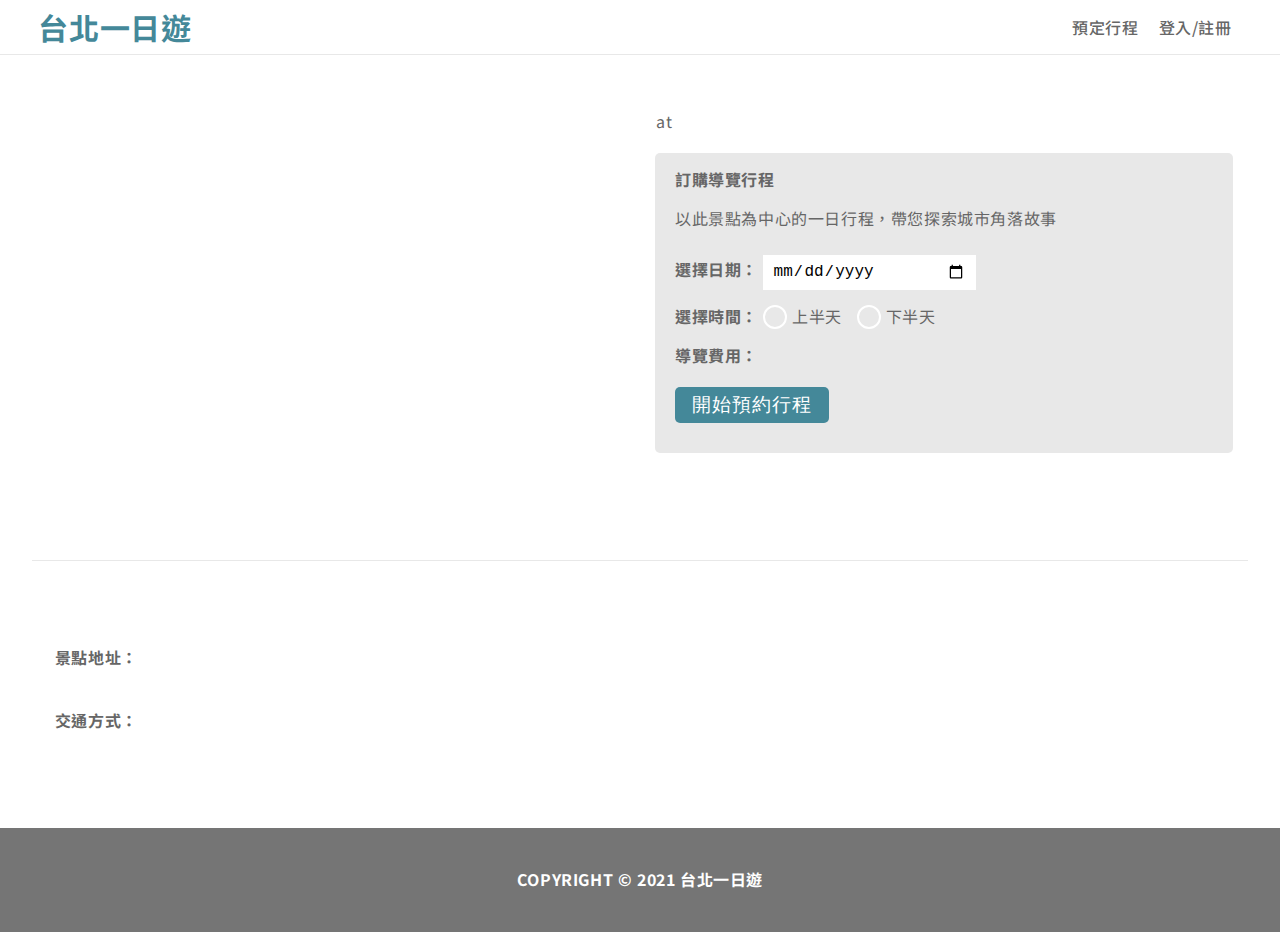
==== static/attraction.html @ cabfc905 "signup_20240618" ====
<!DOCTYPE html>
<html lang="en">
<head>
  <meta charset="UTF-8">
  <meta name="viewport" content="width=device-width, initial-scale=1.0">
  <link rel="preconnect" href="https://fonts.googleapis.com">
  <link rel="preconnect" href="https://fonts.gstatic.com" crossorigin>
  <link href="https://fonts.googleapis.com/css2?family=Noto+Sans+TC:wght@100..900&display=swap" rel="stylesheet">
  <link rel="stylesheet" href="/views/layouts/attraction.css">
  <link rel="stylesheet" href="/views/layouts/user.css">
  <script type="module" src="/controllers/attraction__controller.js"></script>
  <title>Index</title>
</head>
<body>
  <header>
    <div class="navigation">
      <div class="navigation__container">
        <div class="navigation__left">
          <h2 class="navigation__left-slogan">台北一日遊</h2>
        </div>
        <div class="navigation__right">
          <div class="navigation__right-booking">預定行程</div>
          <div class="navigation__right-signin">登入/註冊</div> 
        </div>
      </div>
    </div>
  </header>
  <section>
    <div class="section">
      <div class="section__image">
        <div class="image__arrow">
          <div class="image__arrow--left"></div>
          <div class="image__arrow--right"></div>
        </div>
        <div class="image__circle">
          
        </div>
      </div>
      <form class="section__info">
        <div class="section__name"></div>
        <div class="section__subtitle">
          <span class="section__subtitle--category"></span>
          <span class="section__subtitle--mid">at</span>
          <span class="section__subtitle--mrt"></span>
        </div>
        <div class="section__booking">
          <div class="booking__title">訂購導覽行程</div>
          <div class="booking__subtitle">以此景點為中心的一日行程，帶您探索城市角落故事</div>
          <div class="booking__date">
            <span class="booking__date--title">選擇日期：</span>
            <input class="booking__date--Selector" type="date">
          </div>  
          <div class="booking__time">
            <span class="booking__time--title">選擇時間：</span>
            <span class="booking__time--options">
              <input class="booking__time--radio" type="radio" name="time">
              <label class="booking__time--morning">上半天</label>
              <input class="booking__time--radio" type="radio" name="time">
              <label class="booking__time--evening">下半天</label>
            </span>
          </div>
          <div class="booking__cost">
            <span class="booking__cost--label">導覽費用：</span>
            <span class="booking__cost--amount"></span>
          </div>
          <button class="booking__submit" type="submit">開始預約行程</button> 
        </div>
      </form>
    </div>
  </section>
  <div class="main">
    <div class="main__description"></div>
    <div class="main__address">
      <div class="main__address--title">景點地址：</div>
      <div class="main__address--content"></div>
    </div>
    <div class="main__transport">
      <div class="main__transport--title">交通方式：</div>
      <div class="main__transport--content"></div>
    </div>
  </div>
  <div class="overlay"></div>
    <div class="user">
      <div class="user__box">
        <form class="user__form--signin">
          <div class="form__title">登入會員帳號</div>
          <div>
            <input type="text" class="form__name" name="name" placeholder="輸入姓名" required>
          </div>
          <div>
            <input type="email" class="form__email" name="email" placeholder="輸入電子信箱" required>
          </div>
          <div>
            <input type="password" class="form__password" name="password" placeholder="輸入密碼" required>
          </div>
          <button type="submit" class="form__submit">登入帳戶</button>
          <div class="form__footer">
            <span class="form__footer--question">還沒有帳戶？</span>
            <span class="form__footer--register">點此註冊</span>
          </div>
        </form>
      </div>
    </div>
  <footer>
    <div class="footer">
      <p class="footer__text">COPYRIGHT © 2021 台北一日遊</p>
    </div>
  </footer>
</body>
</html>
---- views/layouts/attraction.css ----
body {
    margin: 0;
    padding: 0;
    box-sizing: border-box;
    font-family: "Noto Sans TC", sans-serif;
    letter-spacing: 0.6px;
}

h1, h2, h3, h4, h5, h6 {
    font-size: inherit; 
}

.navigation {
    border-bottom: 1px solid #E8E8E8; 
   }

/* navigation */
.navigation__container {
    display: flex;
    align-items: center;
    justify-content: space-between;
    height: 54px;
    margin: 0 auto;

    width: 1200px;
}

.navigation__left {
    color: #448899;
    font-size: 30px;
    font-weight: 700;
    line-height: 34px;
    cursor: pointer;
}


.navigation__right {
    color: #666666;
    display: flex;
    align-items: center;
    justify-content: space-between;
    font-size: 16px;
    font-weight: 500;
}

.navigation__right-booking, .navigation__right-signin {
    padding: 10px;
}


/* section */
.section{
    width: 1200px;
    margin: 0 auto;
    margin-top: 40px;
    display: flex;
    padding-bottom: 40px;
    border-bottom: 1px solid #E8E8E8; 
}

.section__image {
    background-color: #f7f7f7; 
    background-size: cover;
    background-position: center 0px;
    width: 540px;
    height: 400px;
    margin: 0 15px;
    position: relative;
    transition: opacity 0.4s ease ;
    opacity: 0;
}

.image__arrow {
    position: absolute;
    top: 46%;
    width: 100%;
    display:flex;
    justify-content: space-between;
    align-items: center;
}

.image__arrow--left, .image__arrow--right{
    width: 32px;
    height: 32px;
    background-position: center;
    border: none;
    margin:0 10px;
}

.image__arrow--left {
    background-image: url(/views/public/LeftArrow_Default.png);
}

.image__arrow--right {
    background-image: url(/views/public/RightArrow_Default.png);
}

.image__arrow--left:hover {
    opacity: 80%;
    background-image: url(/views/public/LeftArrow_Hovered.png);
}

.image__arrow--right:hover {
    opacity: 80%;
    background-image: url(/views/public/RightArrow_Hovered.png);
}


.image__circle {
    position: absolute;
    left: 50%;
    bottom: 20px;
    transform: translateX(-50%);
    display: flex;
    opacity: 75%;
}

  
.image__circle--black {
    width: 12px;
    height: 12px;
    margin: 0 6px ;
    background-image: url(/views/public/circle-b.svg);
}

.image__circle--white{
    width: 12px;
    height: 12px;
    margin: 0 6px ;
    background-image: url(/views/public/circle-w.svg);
}

.section__info {
    width: 600px;
    height: 400px;
    margin: 0 15px;
}

.section__name {
    font-size: 24px;
    font-weight: 700;
    line-height: 24px;
    color: #666666;
    margin: 8px 0 20px 1px;
}

.section__subtitle {
    font-weight: 400;
    line-height: 13.3px;
    text-align: left;
    color: #666666;
    margin: 0 0 25px 1px;
}

.section__booking {
    width: 600px;
    height: 302px;
    top: 90px;
    gap: 0px;
    border-radius: 5px;
    background-color: #E8E8E8;
}

.booking__title {
    font-weight: 700;
    line-height: 13.3px;
    color: #666666;
    padding: 20px;
}

.booking__subtitle {
    font-weight: 400;
    line-height: 13.3px;
    color: #666666;
    padding: 0px 20px 20px 20px;
    margin-bottom: 5px;
}

.booking__date {
    font-weight: 700;
    line-height: 13.3px;
    color: #666666;
    padding: 0 20px 12px 20px;
}

.booking__date--Selector {
    width: 193px;
    height: 35px;
    font-size: 16px;
    font-weight: 400;
    line-height: 13.3px;
    padding-left: 10px;
    padding-right: 10px;
    border: none;
}

.booking__time {
    font-weight: 700;
    line-height: 13.3px;
    color: #666666;
    padding: 0 20px 0px 20px;
    display: flex;
    align-items: center;
}

.booking__time--options {
    font-weight: 400; 
    display: flex;
    justify-content: center;
    align-items: center;
}

.booking__time--radio {
    width: 24px; 
    height: 24px; 
    border-radius: 12px; 
    border: 2px solid #ffffff; 
    accent-color: gray;
    font-weight: 400; 
    margin: 5px;

     /* hide radio default */
    appearance: none;
    -webkit-appearance: none;
    -moz-appearance: none;
}
  
  
.booking__time--radio:checked {
    border: 2px solid #ffffff; 
    background-color: #448899; 
}


.booking__time--morning {
    margin-right: 10px;
}
  

.booking__cost {
    line-height: 13.3px;
    color: #666666;
    padding: 20px 20px 20px 20px;
    margin-bottom: 10px;
}


.booking__cost--label {
    font-weight: 700;
}


.booking__cost--amount {
    font-weight: 400;
}


.booking__submit {
    margin-left: 20px;
    width: 154px;
    height: 36px;
    font-size: 19px;
    line-height: 16px;
    font-weight: 400;
    padding: 10px ;
    border-radius: 5px;
    background-color: #448899;
    color: #ffffff;
    border: 0px;
    letter-spacing: 1.0px;
}

/* main */
.main {
    width: 1200px;
    margin: 0 auto;
    color: #666666;
    display:flex;
    flex-direction: column;
    min-height: calc(100vh - 730px)
}


.main__description {
    padding: 50px 10px 25px 10px;
    font-weight: 400;
    line-height: 23.17px;
}


.main__address--title {
    padding: 10px;
    font-weight: 700;
    line-height: 13.3px;
}


.main__address--content {
    font-weight: 400;
    line-height: 23.17px;
    padding: 0 0 25px 10px;
}


.main__transport--title {
    padding:10px;
    font-weight: 700;
    line-height: 13.3px;
}


.main__transport--content {
    font-weight: 400;
    line-height: 23.17px;
    padding: 0 10px 0px 10px;
}


/* footer */
.footer {
    margin-top: 90px;
    height: 104px;
    background: #757575;
    display: flex;
    align-items: center;
}


.footer__text {
    margin: 0 auto;
    color: #FFFFFF;
    font-size: 16px;
    font-weight: 700;
    line-height: 13.3px;
}


@media (min-width: 360px) and (max-width: 430px) {
    .navigation__container {
        width: calc(100% - 21px);
        margin: 0 auto;
    }

    .section{
        width: 100%;
        display: flex;
        flex-direction: column;
        margin-top: 0px;
    }

    .section__image {
        width: 100%;
        height: 350px;
        margin: 0 0;
        margin-bottom: 25px;
        border-radius: 0px;
    }

    .section__info {
        width: calc(100% - 20px);
        margin: 0 10px ;
    }

    .section__name {
        font-size: 24px;
        font-weight: 700;
        line-height: 24px;
        color: #666666;
        margin: 8px 0 20px 1px;
    }

    .section__booking {
        width: 100%;
        height: 300px;
    }

    .booking__subtitle {
        line-height: 23.17px;
        padding: 0px 20px 15px 20px;
        margin-bottom: 0px;
    }

    .booking__date {
        padding: 0 0 10px 20px ;
    }
    
    .booking__cost {
        padding: 15px 20px 20px 20px;
        margin-bottom: 5px;
    }

    .main {
        width: calc(100% - 20px);
        margin: 0 auto;
    }

    .main__description {
        text-align: justify;
        padding: 50px 10px 30px 10px;
    }

    .main__address--content {
        padding: 0 0 30px 10px;
    }

    .main__transport--content {
        text-align: justify;
        padding: 0 10px 20px 10px;
    }
}

@media (min-width: 430px) and (max-width: 960px) {
    .navigation__container {
        width: 90%;
        margin: 0 auto;
    }

    .section{
        width: 100%;
        display: flex;
        flex-direction: column;
        margin-top: 0px;
    }

    .section__image {
        background-position: center;
        width: 100%;
        height: 350px;
        margin: 0 auto;
        margin-bottom: 25px;
        border-radius: 0px;
    }

    .section__info {
        width: 93%;
        margin: 0 auto ;
    }

    .section__name {
        font-size: 24px;
        font-weight: 700;
        line-height: 24px;
        color: #666666;
        margin: 8px 0 20px 1px;
    }

    .section__booking {
        width: 100%;
        height: 300px;
    }

    .booking__subtitle {
        line-height: 23.17px;
        padding: 0px 20px 15px 20px;
        margin-bottom: 0px;
    }

    .booking__date {
        padding: 0 0 10px 20px ;
    }
    
    .booking__cost {
        padding: 15px 20px 20px 20px;
        margin-bottom: 5px;
    }

    .main {
        width: 93%;
        margin: 0 auto;
    }

    .main__description {
        text-align: justify;
        padding: 50px 10px 30px 10px;
    }

    .main__address--content {
        padding: 0 0 30px 10px;
    }

    .main__transport--content {
        text-align: justify;
        padding: 0 10px 20px 10px;
    }
}

@media (min-width: 960px) and (max-width: 1280px) {
    .navigation {
        margin-bottom: 40px;
       }

    .navigation__container {
        width: 94%;
    }

    .section{
        width: 95%;
        display: flex;
        margin: 0 auto;
    }

    .section__image {
        width: 90%;
        margin-bottom: 25px;
    }

    .section__info {
        width: 90%;
    }

    .section__name {
        font-size: 24px;
        font-weight: 700;
        line-height: 24px;
        color: #666666;
        margin: 8px 0 20px 1px;
    }

    .section__booking {
        width: 100%;
        height: 300px;
    }

    .booking__subtitle {
        line-height: 23.17px;
        
    }

    .booking__date {
        padding: 0 0 10px 20px ;
    }
    
    .booking__cost {
        padding: 15px 20px 20px 20px;
        margin-bottom: 5px;
    }

    .main {
        width: 93%;
        margin: 0 auto;
    }

    .main__description {
        text-align: justify;
        padding: 50px 10px 30px 10px;
    }

    .main__address--content {
        padding: 0 0 30px 10px;
    }

    .main__transport--content {
        text-align: justify;
    }
}
---- views/layouts/user.css ----
.user {
    width: 340px;
    height: 275px;
    /* height: 332px; */
    background: linear-gradient(270deg, #337788 0%, #66AABB 100%);
    border-radius: 6px;
    box-shadow: 0px 4px 60px 0px #AAAAAA;
    position: fixed;
    top: 217.5px;
    left: 50%;
    transform: translate(-50%, -50%);
    z-index: 1;
    letter-spacing: 0.5px;

    display: none;
}

.user__box {
    position: fixed;
    top: 10px;
    height: 265px;
    /* height: 322px; */
    background-color: #FFFFFF;
    border-radius: 0 0 6px 6px;
}

.user__form--signin, .user__form--signup {
    color: #666666;
}

.form__title {
    font-size: 24px;
    font-weight: 700;
    line-height: 24px;
    text-align: center;
    margin: 15px;
}


.form__name, .form__email, .form__password {
    width: 295px;
    height: 47px;
    border: none; 
    box-shadow: inset 0 0 0 1px #CCCCCC; 
    border-radius: 5px;
    margin: 0px 14px 10px 14px;
 
    font-size: 16px;
    font-weight: 500;
    line-height: 13.3px;
    text-align: left;
    padding-left: 15px;
}

.form__name {
    display: none;
}

.form__submit {
    width: 310px;
    height: 47px;
    margin: 0px 15px 15px 15px;
    border: none;
    border-radius: 5px;
    background: #448899;

    color:#FFFFFF;
    font-size: 19px;
    font-weight: 400;
    line-height: 16px;
    text-align: center;
    cursor: pointer;
}

.form__footer {
    font-weight: 500;
    line-height: 13.3px;
    text-align: center;
}

.form__footer--register {
    cursor: pointer;
}

.overlay {
    position: fixed;
    top: 0;
    left: 0;
    width: 100%;
    height: 100%;
    background: rgba(0, 0, 0, 0.5);
    z-index: 0;
    display: none;
}
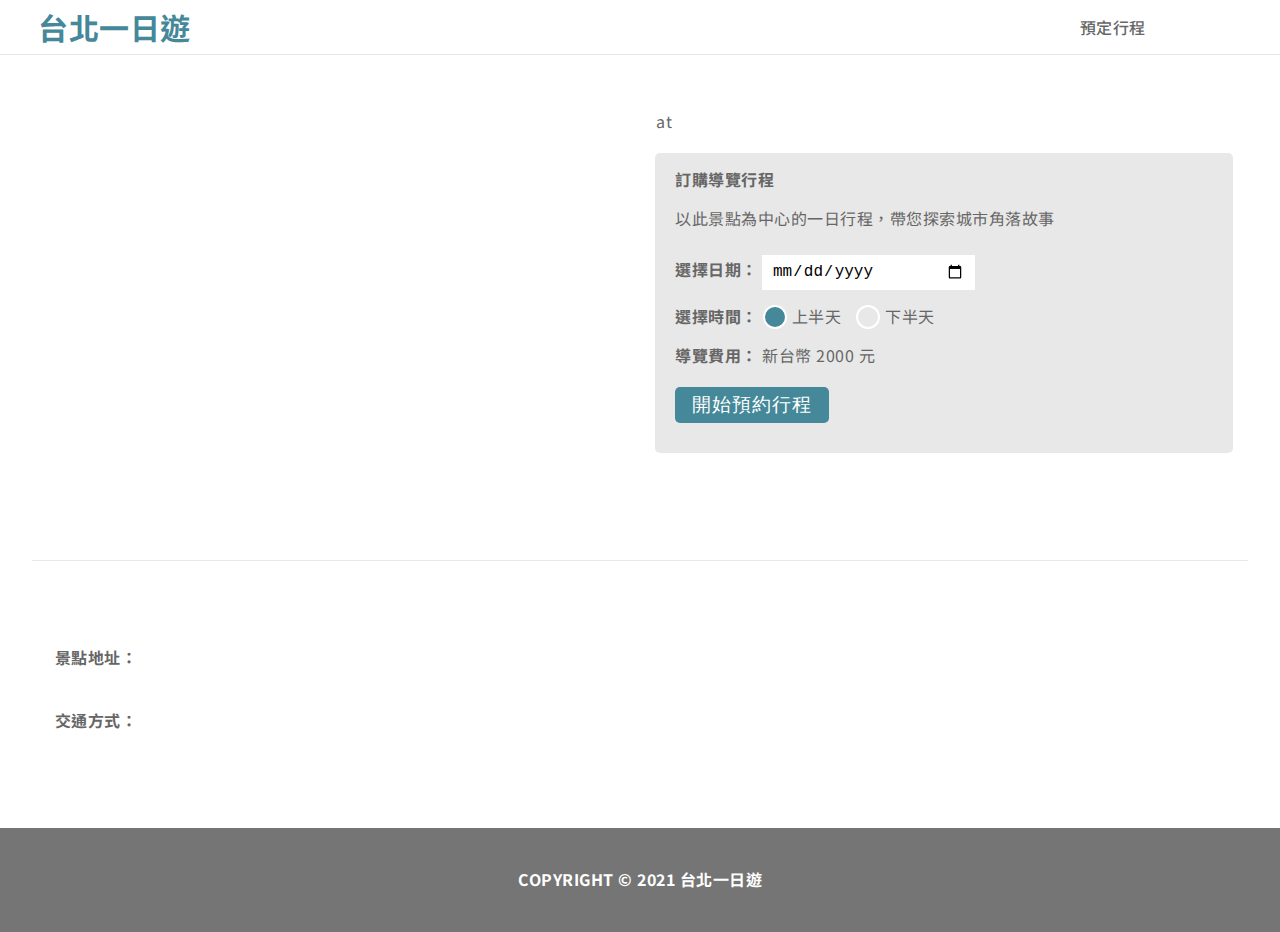
==== commit e8e0d50e: "Merge pull request #5 from aaronzhan0906/develop" ====
--- a/static/attraction.html
+++ b/static/attraction.html
@@ -20,7 +20,7 @@
         </div>
         <div class="navigation__right">
           <div class="navigation__right-booking">預定行程</div>
-          <div class="navigation__right-signin">登入/註冊</div> 
+          <div class="navigation__right-signin">&emsp;&emsp;&emsp;&emsp;</div> 
         </div>
       </div>
     </div>
@@ -79,13 +79,14 @@
       <div class="main__transport--content"></div>
     </div>
   </div>
+  <!-- user -->
   <div class="overlay"></div>
     <div class="user">
       <div class="user__box">
-        <form class="user__form--signin">
+        <form class="user__form">
           <div class="form__title">登入會員帳號</div>
           <div>
-            <input type="text" class="form__name" name="name" placeholder="輸入姓名" required>
+            <input type="text" class="form__name" name="name" placeholder="輸入姓名" display="none">
           </div>
           <div>
             <input type="email" class="form__email" name="email" placeholder="輸入電子信箱" required>
@@ -93,6 +94,7 @@
           <div>
             <input type="password" class="form__password" name="password" placeholder="輸入密碼" required>
           </div>
+          <span class="form__result"></span>
           <button type="submit" class="form__submit">登入帳戶</button>
           <div class="form__footer">
             <span class="form__footer--question">還沒有帳戶？</span>
--- a/views/layouts/attraction.css
+++ b/views/layouts/attraction.css
@@ -3,7 +3,7 @@
     padding: 0;
     box-sizing: border-box;
     font-family: "Noto Sans TC", sans-serif;
-    letter-spacing: 0.6px;
+    letter-spacing: 0.5px;
 }
 
 h1, h2, h3, h4, h5, h6 {
@@ -45,6 +45,8 @@
 
 .navigation__right-booking, .navigation__right-signin {
     padding: 10px;
+    cursor: pointer;
+
 }
 
 
--- a/views/layouts/user.css
+++ b/views/layouts/user.css
@@ -24,9 +24,10 @@
     border-radius: 0 0 6px 6px;
 }
 
-.user__form--signin, .user__form--signup {
+.user__form {
     color: #666666;
 }
+
 
 .form__title {
     font-size: 24px;
@@ -52,9 +53,11 @@
     padding-left: 15px;
 }
 
+
 .form__name {
     display: none;
 }
+
 
 .form__submit {
     width: 310px;
@@ -72,15 +75,18 @@
     cursor: pointer;
 }
 
+
 .form__footer {
     font-weight: 500;
     line-height: 13.3px;
     text-align: center;
 }
 
+
 .form__footer--register {
     cursor: pointer;
 }
+
 
 .overlay {
     position: fixed;
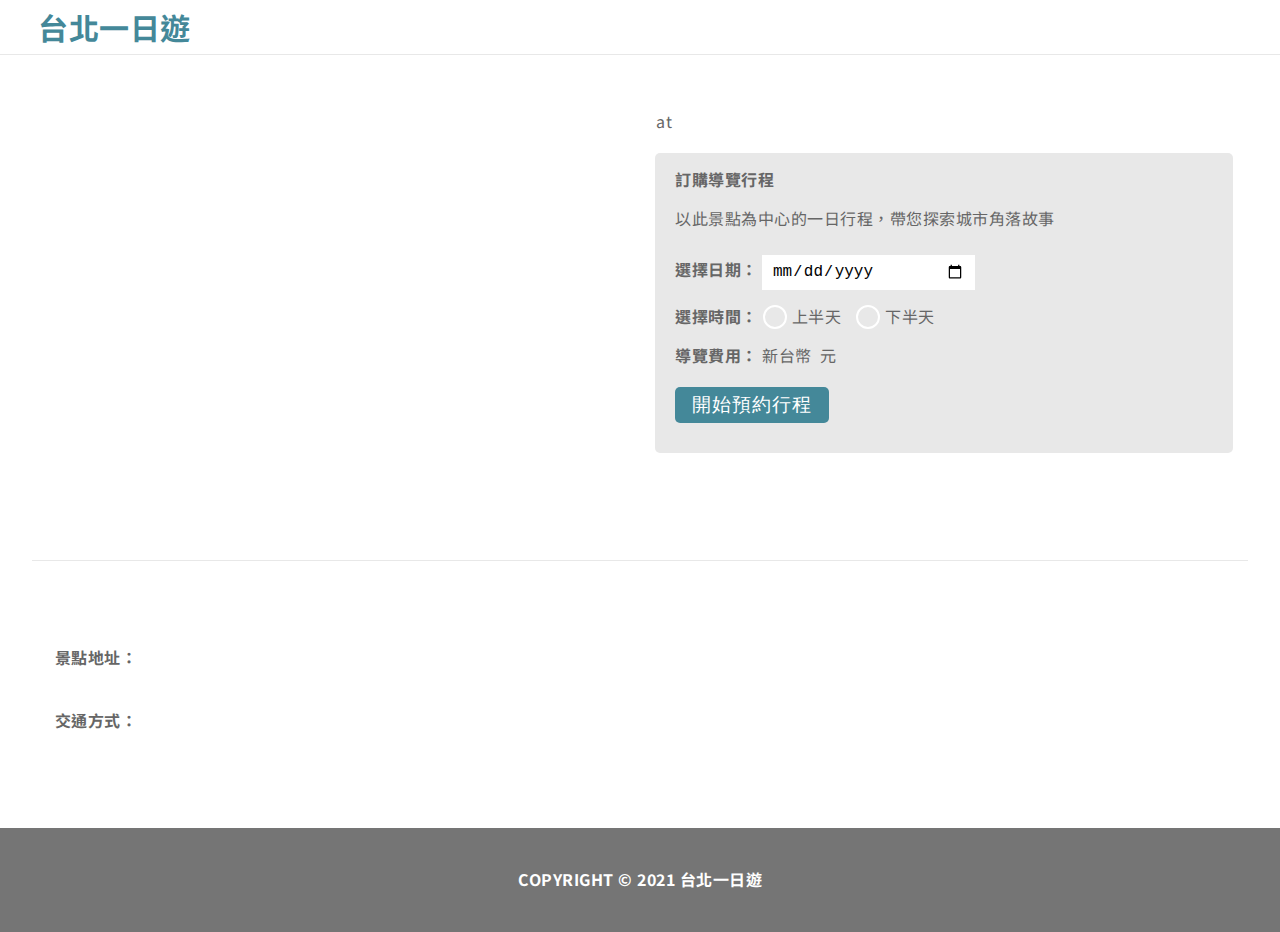
==== commit dac52f18: "initial-fix__20240627" ====
--- a/static/attraction.html
+++ b/static/attraction.html
@@ -9,7 +9,7 @@
   <link rel="stylesheet" href="/views/layouts/attraction.css">
   <link rel="stylesheet" href="/views/layouts/user.css">
   <script type="module" src="/controllers/attraction__controller.js"></script>
-  <title>Index</title>
+  <title>Taipei Day Trip</title>
 </head>
 <body>
   <header>
@@ -36,36 +36,38 @@
           
         </div>
       </div>
-      <form class="section__info">
+      <div class="section__info">
         <div class="section__name"></div>
         <div class="section__subtitle">
           <span class="section__subtitle--category"></span>
           <span class="section__subtitle--mid">at</span>
           <span class="section__subtitle--mrt"></span>
         </div>
-        <div class="section__booking">
+        <form class="section__booking">
           <div class="booking__title">訂購導覽行程</div>
           <div class="booking__subtitle">以此景點為中心的一日行程，帶您探索城市角落故事</div>
           <div class="booking__date">
             <span class="booking__date--title">選擇日期：</span>
-            <input class="booking__date--Selector" type="date">
-          </div>  
+            <input class="booking__date--selector" type="date" name="date">
+          </div>
           <div class="booking__time">
             <span class="booking__time--title">選擇時間：</span>
             <span class="booking__time--options">
-              <input class="booking__time--radio" type="radio" name="time">
+              <input class="booking__time--radio" type="radio" name="time" value="morning">
               <label class="booking__time--morning">上半天</label>
-              <input class="booking__time--radio" type="radio" name="time">
+              <input class="booking__time--radio" type="radio" name="time" value="afternoon">
               <label class="booking__time--evening">下半天</label>
             </span>
           </div>
           <div class="booking__cost">
             <span class="booking__cost--label">導覽費用：</span>
+            <span class="booking__cost--content">新台幣</span>
             <span class="booking__cost--amount"></span>
+            <span class="booking__cost--content">元</span>
           </div>
-          <button class="booking__submit" type="submit">開始預約行程</button> 
-        </div>
-      </form>
+          <button class="booking__submit" type="submit">開始預約行程</button>
+        </form>
+      </div>
     </div>
   </section>
   <div class="main">
--- a/views/layouts/attraction.css
+++ b/views/layouts/attraction.css
@@ -46,7 +46,7 @@
 .navigation__right-booking, .navigation__right-signin {
     padding: 10px;
     cursor: pointer;
-
+    display: none;
 }
 
 
@@ -185,7 +185,7 @@
     padding: 0 20px 12px 20px;
 }
 
-.booking__date--Selector {
+.booking__date--selector {
     width: 193px;
     height: 35px;
     font-size: 16px;
@@ -253,7 +253,7 @@
 
 
 .booking__cost--amount {
-    font-weight: 400;
+    padding: 0 2px 0 2px;
 }
 
 
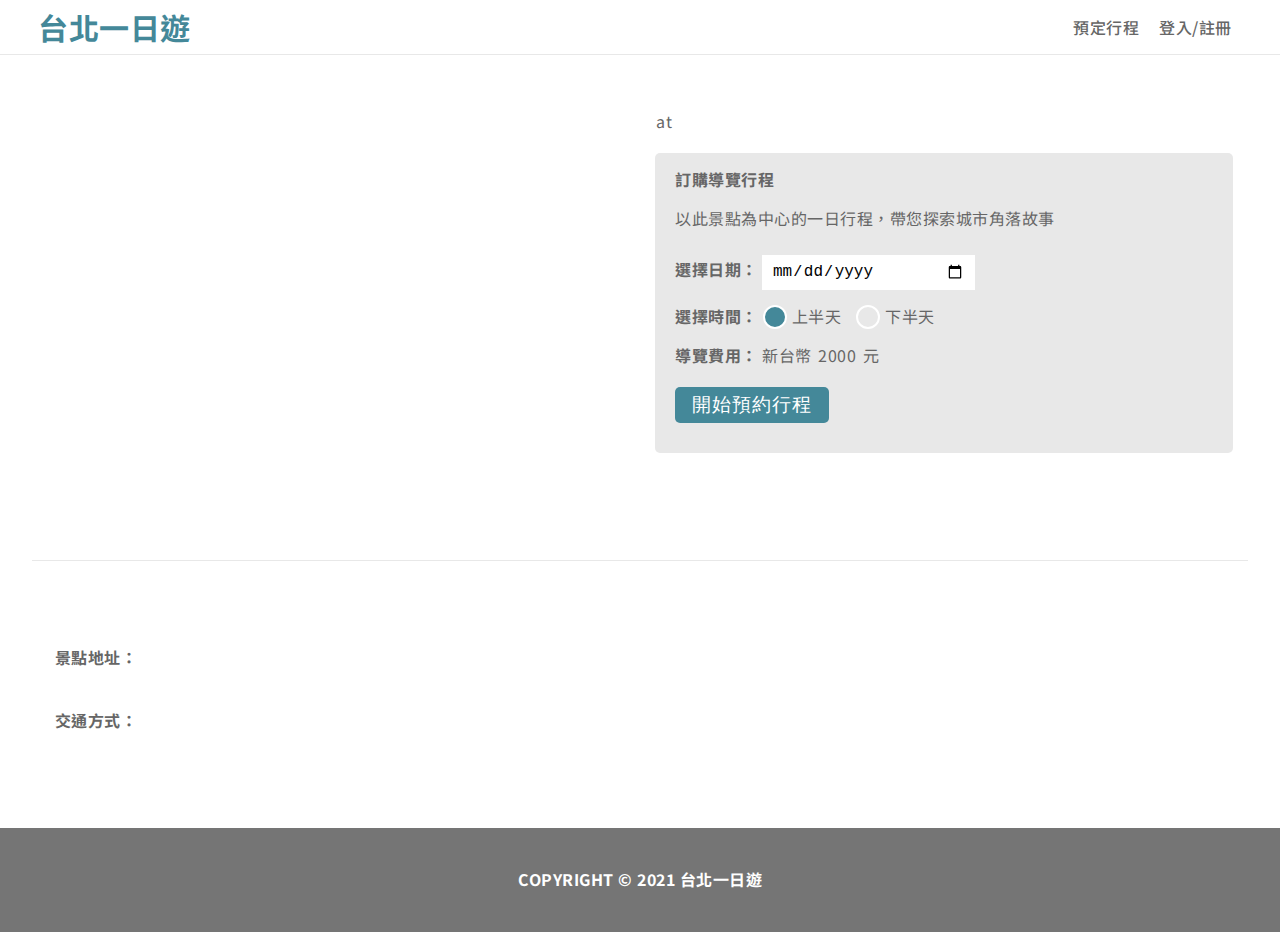
==== commit 519a6bb7: "Merge pull request #6 from aaronzhan0906/develop" ====
--- a/static/attraction.html
+++ b/static/attraction.html
@@ -19,8 +19,8 @@
           <h2 class="navigation__left-slogan">台北一日遊</h2>
         </div>
         <div class="navigation__right">
-          <div class="navigation__right-booking">預定行程</div>
-          <div class="navigation__right-signin">&emsp;&emsp;&emsp;&emsp;</div> 
+          <div class="navigation__right-booking"></div>
+          <div class="navigation__right-signin"></div> 
         </div>
       </div>
     </div>
